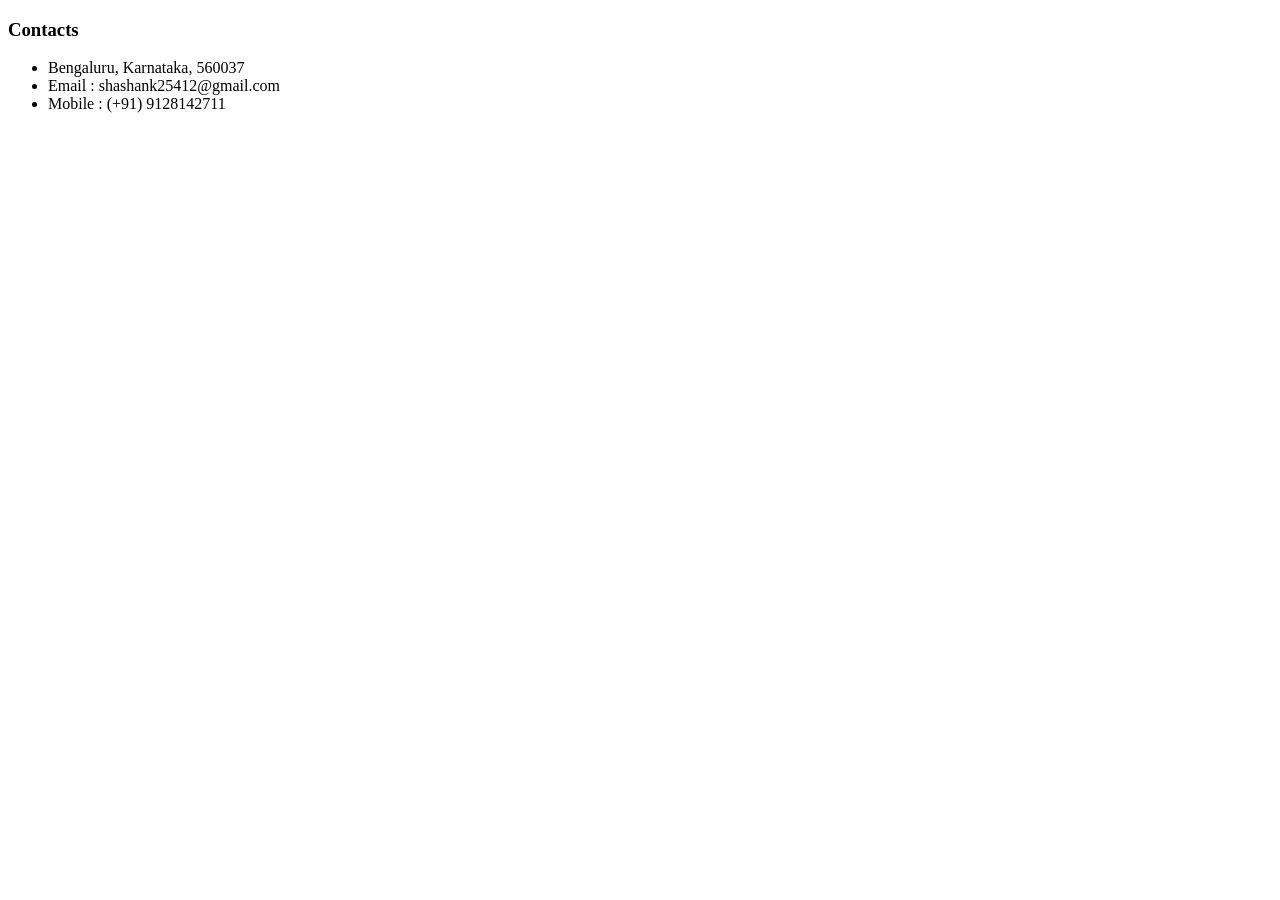
==== contact.html @ bc2ef7c6 "updated the files" ====
<!DOCTYPE html>
<html lang="en">
<head>
    <meta charset="UTF-8">
    <meta http-equiv="X-UA-Compatible" content="IE=edge">
    <meta name="viewport" content="width=device-width, initial-scale=1.0">
    <title>Contacts</title>
    <link rel="stylesheet" href="css/style.css">
</head>
<body>
    <h3>Contacts</h3>
    <ul>
        <li>Bengaluru, Karnataka, 560037</li>
        <li>Email : shashank25412@gmail.com</li>
        <li>Mobile : (+91) 9128142711</li>
    </ul>
</body>
</html>
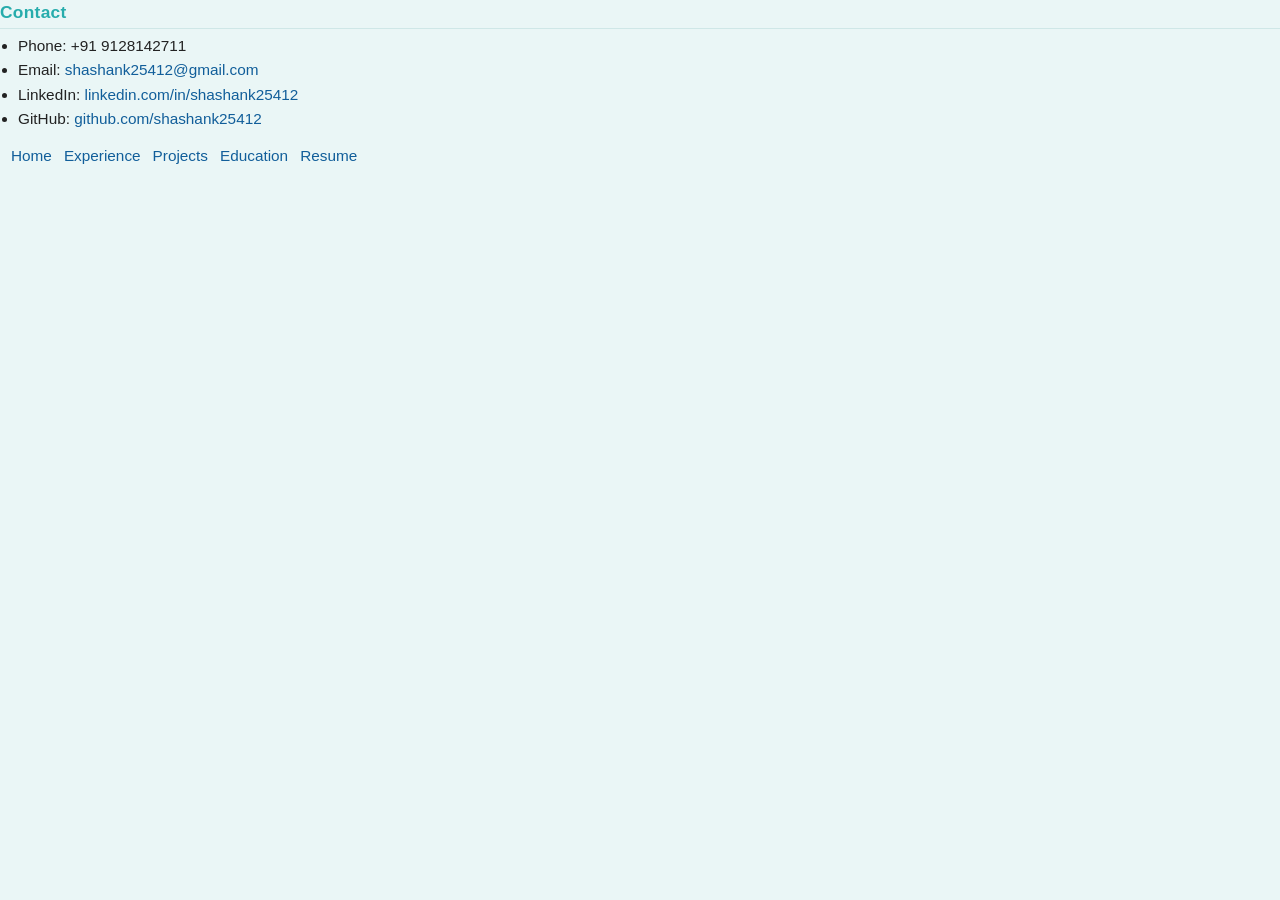
==== commit 9b2cc02b: "updated portfolio using copilot" ====
--- a/contact.html
+++ b/contact.html
@@ -4,15 +4,29 @@
     <meta charset="UTF-8">
     <meta http-equiv="X-UA-Compatible" content="IE=edge">
     <meta name="viewport" content="width=device-width, initial-scale=1.0">
-    <title>Contacts</title>
+    <title>Contact | Shashank Kumar</title>
     <link rel="stylesheet" href="css/style.css">
 </head>
 <body>
-    <h3>Contacts</h3>
+    <h3>Contact</h3>
+
     <ul>
-        <li>Bengaluru, Karnataka, 560037</li>
-        <li>Email : shashank25412@gmail.com</li>
-        <li>Mobile : (+91) 9128142711</li>
+        <li>Phone: +91 9128142711</li>
+        <li>Email: <a href="mailto:shashank25412@gmail.com">shashank25412@gmail.com</a></li>
+        <li>LinkedIn: <a href="https://linkedin.com/in/shashank25412">linkedin.com/in/shashank25412</a></li>
+        <li>GitHub: <a href="https://github.com/shashank25412">github.com/shashank25412</a></li>
     </ul>
+
+    <hr>
+
+    <table cellspacing="10">
+        <tr>
+            <td><a href="index.html">Home</a></td>
+            <td><a href="experiences.html">Experience</a></td>
+            <td><a href="projects.html">Projects</a></td>
+            <td><a href="education.html">Education</a></td>
+            <td><a href="resources/Shashank_Resume2026.pdf">Resume</a></td>
+        </tr>
+    </table>
 </body>
 </html>
--- a/css/style.css
+++ b/css/style.css
@@ -0,0 +1,175 @@
+/* Base */
+html, body {
+    margin: 0;
+    padding: 0;
+    background-color: #EAF6F6;
+    font-family: -apple-system, BlinkMacSystemFont, "Segoe UI", Arial, sans-serif;
+    font-size: 11.5pt;
+    line-height: 1.45;
+    color: #222;
+}
+
+a { color: #115e9a; text-decoration: none; }
+a:hover { text-decoration: underline; }
+
+h1 { color: #1c8a8a; font-size: 22pt; margin: 0 0 4px 0; letter-spacing: 0.3px; }
+h3 {
+    color: #27acac;
+    font-size: 13pt;
+    margin: 0 0 6px 0;
+    border-bottom: 1px solid #cfe7e7;
+    padding-bottom: 3px;
+    letter-spacing: 0.3px;
+}
+h4 { font-size: 11.5pt; margin: 6px 0 2px 0; }
+p  { margin: 4px 0; }
+ul { margin: 4px 0 4px 18px; padding: 0; }
+li { margin: 2px 0; }
+hr { display: none; }
+
+/* A4 page boundary - flex column so content fills the entire page */
+.page {
+    width: 210mm;
+    height: 297mm;
+    box-sizing: border-box;
+    padding: 12mm 14mm;
+    margin: 12px auto;
+    background: #ffffff;
+    border: 2px solid #27acac;
+    box-shadow: 0 2px 10px rgba(0,0,0,0.08);
+    display: flex;
+    flex-direction: column;
+    overflow: hidden;
+}
+
+/* Header */
+.header {
+    display: flex;
+    align-items: center;
+    gap: 16px;
+    padding-bottom: 8px;
+    border-bottom: 1px solid #cfe7e7;
+}
+.header img {
+    width: 96px;
+    height: 96px;
+    border-radius: 50%;
+    object-fit: cover;
+    border: 1px solid #cfe7e7;
+}
+.header .meta { font-size: 10.5pt; color: #444; line-height: 1.55; }
+.header .meta a { color: #115e9a; }
+
+/* Top nav (outside the A4 page) */
+.nav {
+    font-size: 9.5pt;
+    width: 210mm;
+    box-sizing: border-box;
+    margin: 16px auto 0 auto;
+    padding: 5px 6px;
+    background: linear-gradient(135deg, #ffffff 0%, #eafafa 100%);
+    border: 1px solid #cfe7e7;
+    border-radius: 999px;
+    box-shadow: 0 2px 6px rgba(39, 172, 172, 0.08);
+    display: flex;
+    flex-wrap: nowrap;
+    align-items: stretch;
+    justify-content: center;
+    gap: 6px;
+    white-space: nowrap;
+    overflow: hidden;
+}
+.nav a {
+    flex: 0 0 auto;
+    display: inline-flex;
+    align-items: center;
+    justify-content: center;
+    padding: 7px 14px;
+    color: #1c8a8a;
+    background: transparent;
+    border: 1px solid transparent;
+    border-radius: 999px;
+    text-decoration: none;
+    font-weight: 600;
+    letter-spacing: 0.2px;
+    line-height: 1;
+    text-align: center;
+    transition: background 0.2s ease, color 0.2s ease, transform 0.15s ease, box-shadow 0.2s ease;
+}
+.nav a:hover {
+    background: #ffffff;
+    color: #115e9a;
+    border-color: #b9dede;
+    box-shadow: 0 1px 4px rgba(39, 172, 172, 0.18);
+    transform: translateY(-1px);
+    text-decoration: none;
+}
+.nav a.download-link {
+    gap: 6px;
+    background: linear-gradient(135deg, #27acac 0%, #1c8a8a 100%);
+    color: #ffffff;
+    border-color: transparent;
+    box-shadow: 0 2px 6px rgba(28, 138, 138, 0.35);
+}
+.nav a.download-link:hover {
+    background: linear-gradient(135deg, #1c8a8a 0%, #156b6b 100%);
+    color: #ffffff;
+    border-color: transparent;
+    box-shadow: 0 3px 8px rgba(28, 138, 138, 0.45);
+}
+.nav a.download-link .dl-icon { vertical-align: middle; }
+
+/* About section spacing */
+section { margin-bottom: 6px; }
+#about p { text-align: justify; }
+
+/* Two-column body - grows to fill remaining vertical space */
+.cols {
+    display: grid;
+    grid-template-columns: 1.15fr 1fr;
+    gap: 18px;
+    flex: 1 1 auto;
+}
+.cols .col {
+    display: flex;
+    flex-direction: column;
+    justify-content: space-between;
+}
+.cols .col > section { margin-bottom: 8px; }
+.cols .col > section:last-child { margin-bottom: 0; }
+
+/* Compact key-value lists */
+.kv { width: 100%; border-collapse: collapse; }
+.kv td { padding: 3px 6px; vertical-align: top; font-size: 10.5pt; }
+.kv tr + tr td { border-top: 1px dotted #e0eded; }
+.kv td:first-child { white-space: nowrap; color: #555; width: 1%; font-weight: 600; }
+
+/* Experience entries */
+.exp { margin: 6px 0; }
+.exp + .exp { padding-top: 6px; border-top: 1px dotted #e0eded; }
+.exp .row {
+    display: flex;
+    justify-content: space-between;
+    gap: 8px;
+    font-size: 11pt;
+}
+.exp .row .role { color: #444; font-style: italic; }
+.exp .row .when { color: #666; font-style: italic; white-space: nowrap; }
+
+/* Footer back-to-top */
+.footer {
+    margin-top: 8px;
+    padding-top: 6px;
+    border-top: 1px solid #cfe7e7;
+    font-size: 9.5pt;
+    color: #666;
+    text-align: right;
+}
+
+/* Print: keep A4 boundary clean */
+@page { size: A4; margin: 0; }
+@media print {
+    body { background: #fff; }
+    .page { margin: 0; border: 1px solid #000; box-shadow: none; }
+    a { color: #000; }
+}
